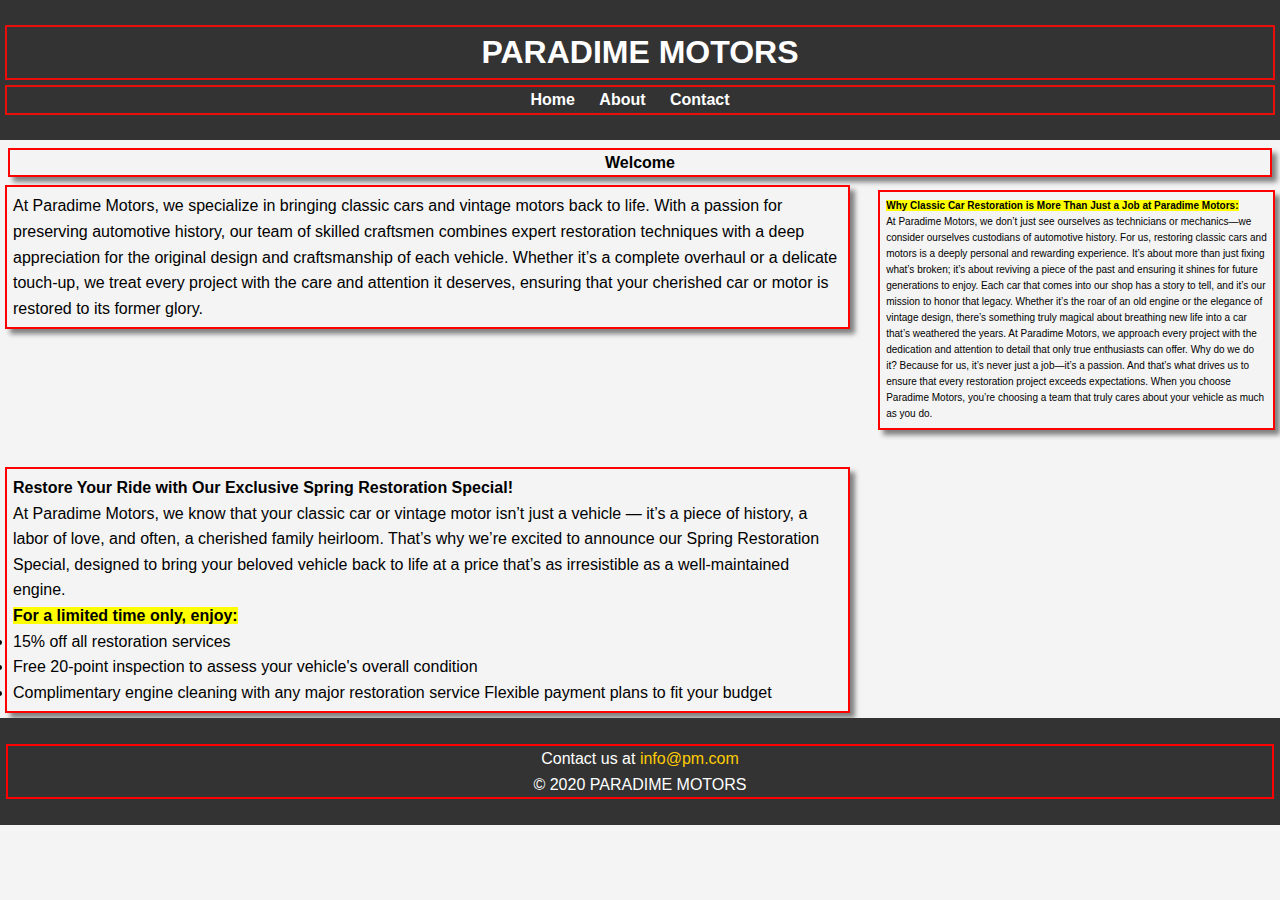
==== index.html @ ffaee816 "yt vid" ====
<!DOCTYPE html>
<html lang="en">
  <head>
    <meta charset="UTF-8" />
    <meta name="viewport" content="width=device-width, initial-scale=1.0" />
    <title>Paradime Motors</title>
    <link rel="stylesheet" href="styles.css" />
  </head>
  <body>
    <!-- Header section -->
    <header>
      <section>
        <h1>PARADIME MOTORS</h1>
      </section>
      <section>
        <nav>
          <ul>
            <li><a href="index.html">Home</a></li>
            <li><a href="about.html">About</a></li>
            
            <li><a href="contact.html">Contact</a></li>
          </ul>
        </nav>
      </section>
    </header>
  
  
  <h4 class="pageh4">Welcome</h4>
    <aside class="aside1">
      <b> <mark> Why Classic Car Restoration is More Than Just a Job at Paradime Motors:</b></mark> <br>

      At Paradime Motors, we don’t just see ourselves as technicians or mechanics—we consider ourselves custodians of automotive history. For us, restoring classic cars and motors is a deeply personal and rewarding experience. It’s about more than just fixing what’s broken; it’s about reviving a piece of the past and ensuring it shines for future generations to enjoy.
      Each car that comes into our shop has a story to tell, and it’s our mission to honor that legacy. Whether it’s the roar of an old engine or the elegance of vintage design, there’s something truly magical about breathing new life into a car that’s weathered the years. At Paradime Motors, we approach every project with the dedication and attention to detail that only true enthusiasts can offer.
      
      Why do we do it? Because for us, it’s never just a job—it’s a passion. And that’s what drives us to ensure that every restoration project exceeds expectations. When you choose Paradime Motors, you’re choosing a team that truly cares about your vehicle as much as you do.
    </aside>
    
      
      <section class="section1">
        At Paradime Motors, we specialize in bringing classic cars and vintage
        motors back to life. With a passion for preserving automotive history,
        our team of skilled craftsmen combines expert restoration techniques
        with a deep appreciation for the original design and craftsmanship of
        each vehicle. Whether it’s a complete overhaul or a delicate touch-up,
        we treat every project with the care and attention it deserves, ensuring
        that your cherished car or motor is restored to its former glory.
      </section>
      <iframe width="180" height="120" src="https://youtu.be/z_fCzqhJ79c?si=xRnJDBM9SisScELs" frameborder="0" allowfullscreen></iframe>
      <article class="article1">
        <h4>
          Restore Your Ride with Our Exclusive Spring Restoration Special!
        </h4>
        <p>
          At Paradime Motors, we know that your classic car or vintage motor
          isn’t just a vehicle — it’s a piece of history, a labor of love, and
          often, a cherished family heirloom. That’s why we’re excited to
          announce our Spring Restoration Special, designed to bring your
          beloved vehicle back to life at a price that’s as irresistible as a
          well-maintained engine.
        </p>
        <mark><b>For a limited time only, enjoy:</b></mark>
        <li>15% off all restoration services</li>
        <li>
          Free 20-point inspection to assess your vehicle's overall condition
        </li>
        <li>
          Complimentary engine cleaning with any major restoration service
          Flexible payment plans to fit your budget
        </li>
      </article>
    

    <!-- <div class="container">
      <div class="column left-column">
        <section class="row">section</section>
        <article class="row">article</article>
      </div>
      <div class="column right-column">
        <aside class="aside">aside</aside>
      </div>
    </div> -->

    <!-- Main content area -->
    <!-- <main>
      <section class="content">
        <h2>Welcome to Our Website!</h2>
        <p>
          Lorem ipsum dolor sit amet, consectetur adipiscing elit. Curabitur
          auctor leo a odio vehicula, at sodales urna pharetra.
        </p>
      </section>
    </main> -->

    <!-- Footer section -->
    <footer>
      <p>
        Contact us at <a href="mailto:info@example.com">info@pm.com</a>
        <br />
        &copy; 2020 PARADIME MOTORS
      </p>
    </footer>
  </body>
</html>
---- styles.css ----
/* General Reset */
* {
  margin: 0;
  padding: 0;
  box-sizing: border-box;
}

/* Body styling */
body {
  font-family: Arial, sans-serif;
  line-height: 1.6;
  background-color: #f4f4f4;
}

/* Header styling */
header {
  background-color: #333;
  color: white;
  padding: 20px 0;

  text-align: center;
}

header .container {
  width: 90%;
  margin: 0 auto;
}

header h1 {
  border: 2px solid hsl(0, 90%, 49%);
  margin: 5px;
  text-align: center;
  font-size: 2em;
}

nav {
  border: 2px solid hsl(0, 90%, 49%);
  margin-top: 10px;
  margin: 5px;
}

nav ul {
  list-style: none;
  padding: 0;
}

nav ul li {
  display: inline-block;
  margin-right: 20px;
}

nav ul li a {
  color: white;
  text-decoration: none;
  font-weight: bold;
}

nav ul li a:hover {
  text-decoration: underline;
}
.section1 {
  box-shadow: 5px 5px 5px gray;
  border: 2px solid red;
  padding: 6px;
  margin: 5px;
  width: 66%;
  max-width: 66%;
}
.article1 {
  box-shadow: 5px 5px 5px gray;
  border: 2px solid red;
  padding: 6px;
  margin: 5px;
  width: 66%;
  max-width: 66%;
  min-width: 100px;
}
.aside1 {
  box-shadow: 5px 5px 5px gray;
  font-size: 10px;
  border: 2px solid red;
  padding: 6px;
  margin: 5px;
  margin-bottom: 10px;
  float: right;
  box-shadow: outset 5px;
  width: 31%;
  max-width: 31%;
  min-width: 100px;
}

/* Main content styling */
main {
  padding: 40px 0;
  /* background-color: #fff; */
  /* color: #333; */
  /* Background shorthand example */
}

/* 
    main .content {
      width: 80%;
      margin: 0 auto;
    } */

/* main h2 {
      font-size: 2em;
      margin-bottom: 20px;
    } */

/* main p {
      font-size: 1.1em;
      line-height: 1.6;
    } */

/* Footer styling */
footer {
  background-color: #333;

  color: white;
  padding: 20px 0;
  text-align: center;
}
footer p {
  border: 2px solid red;
  margin: 6px;
}

footer a {
  color: #ffcc00;
  text-decoration: none;
}

footer a:hover {
  text-decoration: underline;
}
.pageh4 {
  box-shadow: 5px 5px 5px gray;
  border: 2px solid red;
  margin: 6px;
  text-align: center;
  margin: 8px;
}
.aboutme {
  box-shadow: 5px 5px 5px gray;
  border: 2px solid red;
  margin: 6px;
  padding: 5px;
  margin: 2px;
  text-align: left;
  text-indent: 8%;
}
.aboutme p {
  box-shadow: 5px 5px 5px gray;
}
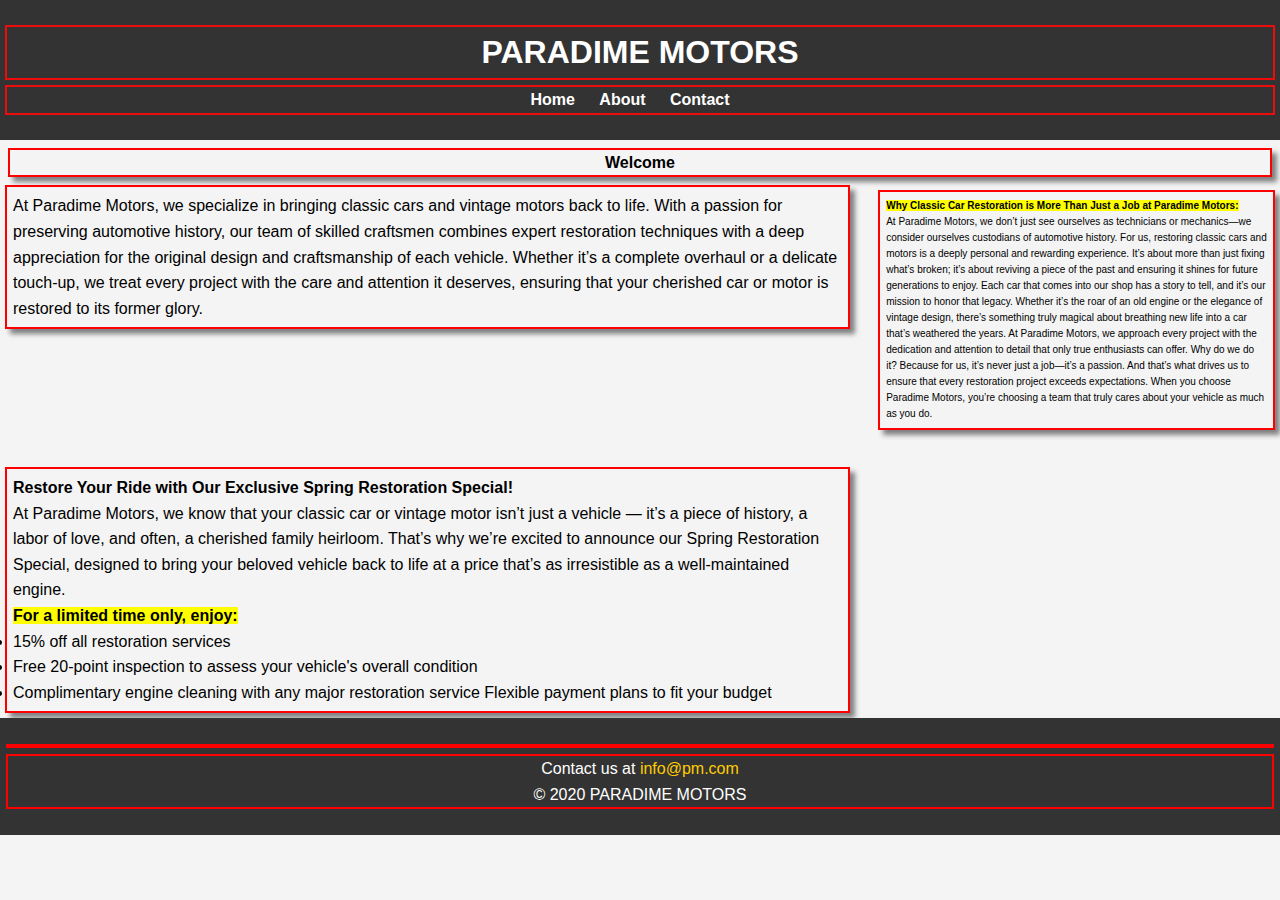
==== commit 7c71ad4a: "icon" ====
--- a/index.html
+++ b/index.html
@@ -5,6 +5,7 @@
     <meta name="viewport" content="width=device-width, initial-scale=1.0" />
     <title>Paradime Motors</title>
     <link rel="stylesheet" href="styles.css" />
+    <link rel="stylesheet" href="https://cdnjs.cloudflare.com/ajax/libs/font-awesome/5.15.2/css/all.min.css" integrity="sha512-dR1ky7pKjxgq3tVzHtqGYvAC0W5X8p5FE5sw0Y5wCWTiWCKF8+Vzg2urikPjb4D4tLXQ7fzLjqRgF7Vz1xpvuA==" crossorigin="anonymous" />
   </head>
   <body>
     <!-- Header section -->
@@ -45,7 +46,7 @@
         we treat every project with the care and attention it deserves, ensuring
         that your cherished car or motor is restored to its former glory.
       </section>
-      <iframe width="180" height="120" src="https://youtu.be/z_fCzqhJ79c?si=xRnJDBM9SisScELs" frameborder="0" allowfullscreen></iframe>
+      <iframe width="200" height="120" src="https://www.youtube.com/embed/z_fCzqhJ79c?si=xRnJDBM9SisScELs" title="YouTube video player" frameborder="0" allow="accelerometer; autoplay; clipboard-write; encrypted-media; gyroscope; picture-in-picture; web-share" referrerpolicy="strict-origin-when-cross-origin" allowfullscreen></iframe>
       <article class="article1">
         <h4>
           Restore Your Ride with Our Exclusive Spring Restoration Special!
@@ -93,6 +94,12 @@
 
     <!-- Footer section -->
     <footer>
+      <p><a href="https://twitter.com" target="_blank" class="social-icon">
+        <i class="fab fa-twitter"></i>
+      </a>
+      <a href="https://facebook.com" target="_blank" class="social-icon">
+        <i class="fab fa-facebook"></i>
+      </a> </p>
       <p>
         Contact us at <a href="mailto:info@example.com">info@pm.com</a>
         <br />
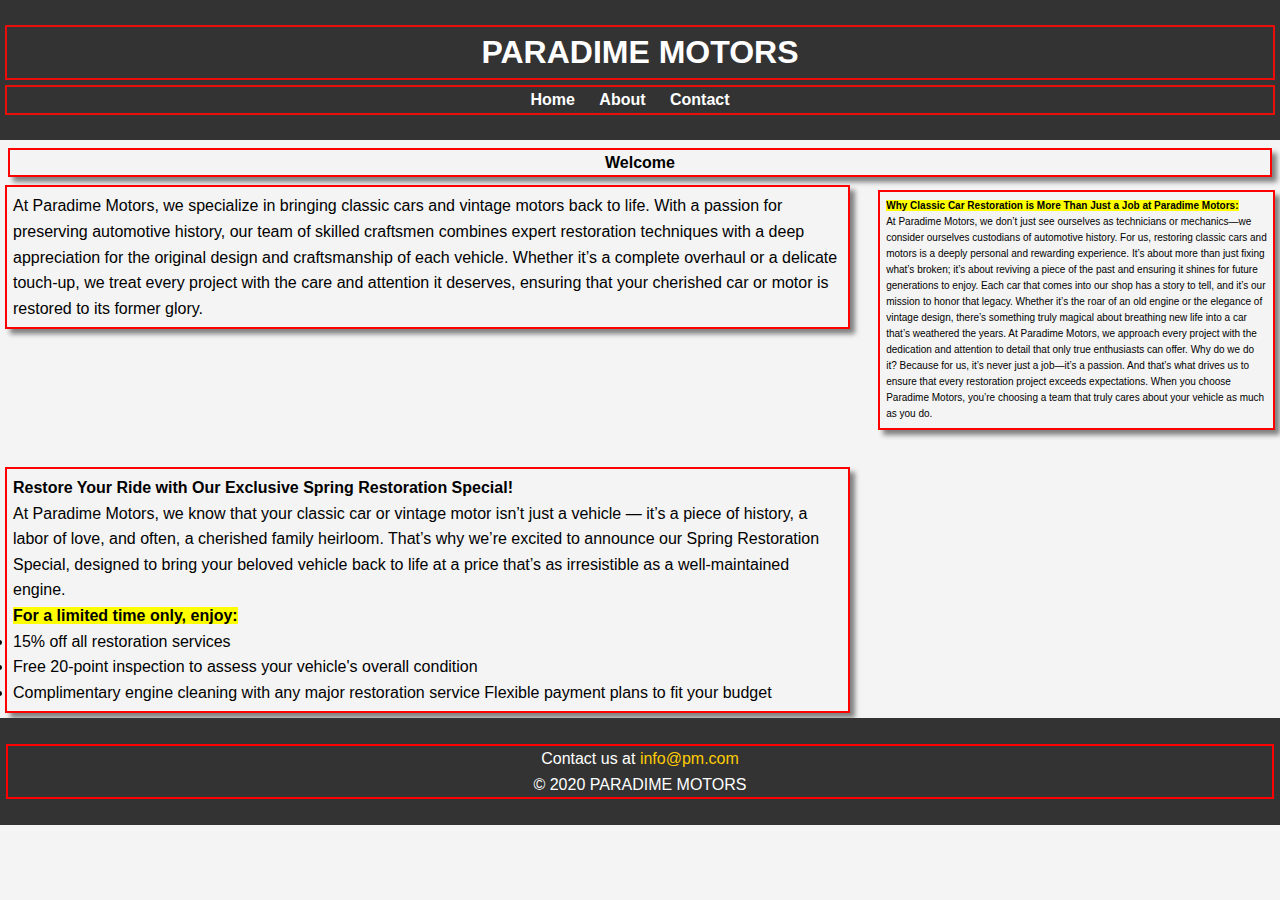
==== commit a4104a59: "icon edit" ====
--- a/index.html
+++ b/index.html
@@ -99,8 +99,8 @@
       </a>
       <a href="https://facebook.com" target="_blank" class="social-icon">
         <i class="fab fa-facebook"></i>
-      </a> </p>
-      <p>
+      </a> 
+      
         Contact us at <a href="mailto:info@example.com">info@pm.com</a>
         <br />
         &copy; 2020 PARADIME MOTORS
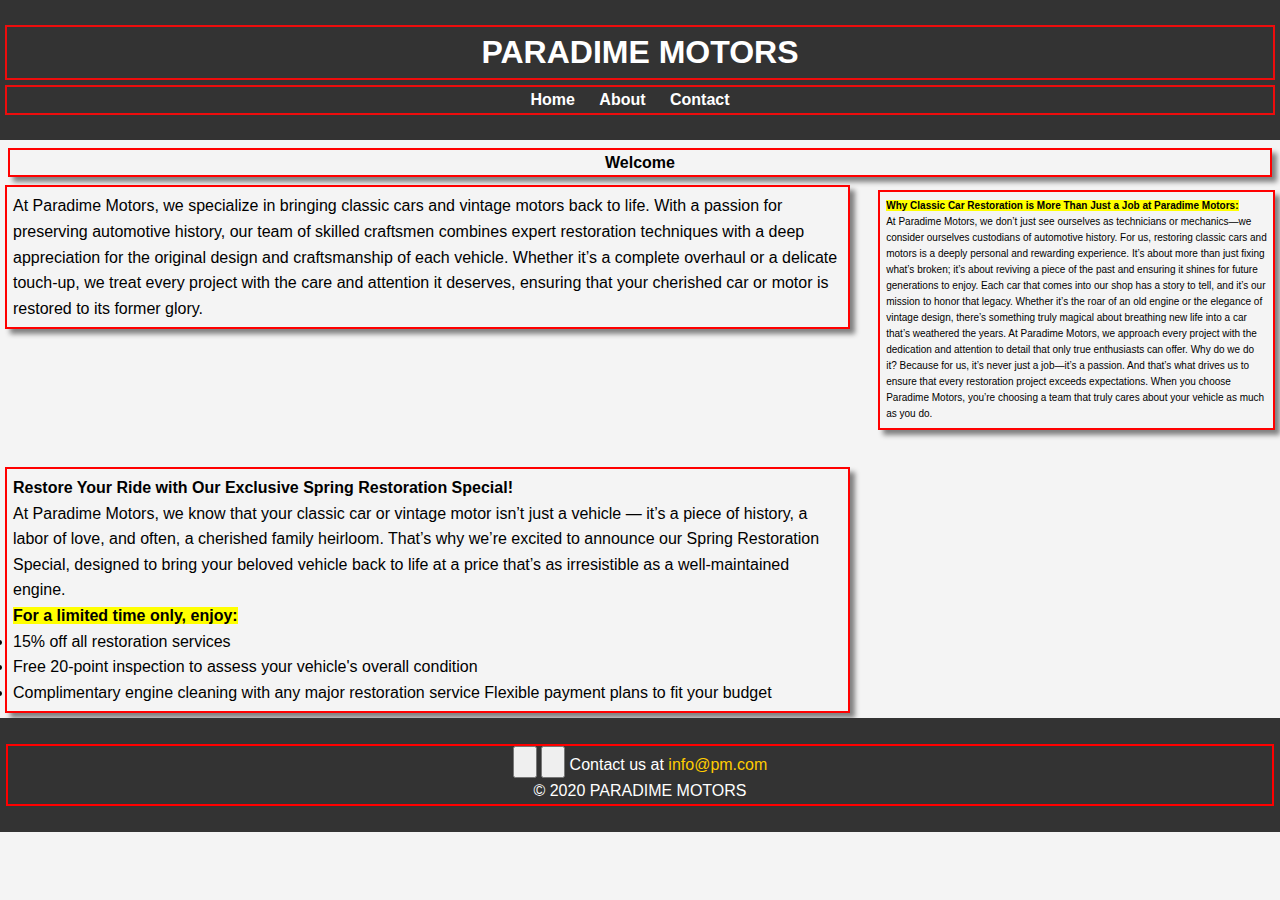
==== commit 482bee79: "icon logo" ====
--- a/index.html
+++ b/index.html
@@ -94,12 +94,12 @@
 
     <!-- Footer section -->
     <footer>
-      <p><a href="https://twitter.com" target="_blank" class="social-icon">
+      <p><button><a href="https://twitter.com" target="_blank" class="social-icon">
         <i class="fab fa-twitter"></i>
-      </a>
-      <a href="https://facebook.com" target="_blank" class="social-icon">
+      </a></button>
+      <button><a href="https://facebook.com" target="_blank" class="social-icon">
         <i class="fab fa-facebook"></i>
-      </a> 
+      </a> </button>
       
         Contact us at <a href="mailto:info@example.com">info@pm.com</a>
         <br />
--- a/styles.css
+++ b/styles.css
@@ -153,3 +153,21 @@
 .aboutme p {
   box-shadow: 5px 5px 5px gray;
 }
+.social-icon {
+  font-size: 24px; /* Sets size of the icon */
+  color: #f21111; /* Sets default icon color */
+  margin: 0 10px; /* Adds spacing between icons */
+  text-decoration: none; /* Removes underline */
+}
+
+.social-icon:hover {
+  color: #1da1f2; /* Changes color on hover for Twitter blue */
+}
+button {
+  font-size: 24px; /* Increases font size for both text and icon */
+}
+
+i.fas.fa-search {
+  color: blue; /* Changes icon color to blue */
+  margin-right: 8px; /* Adds spacing between the icon and text */
+}
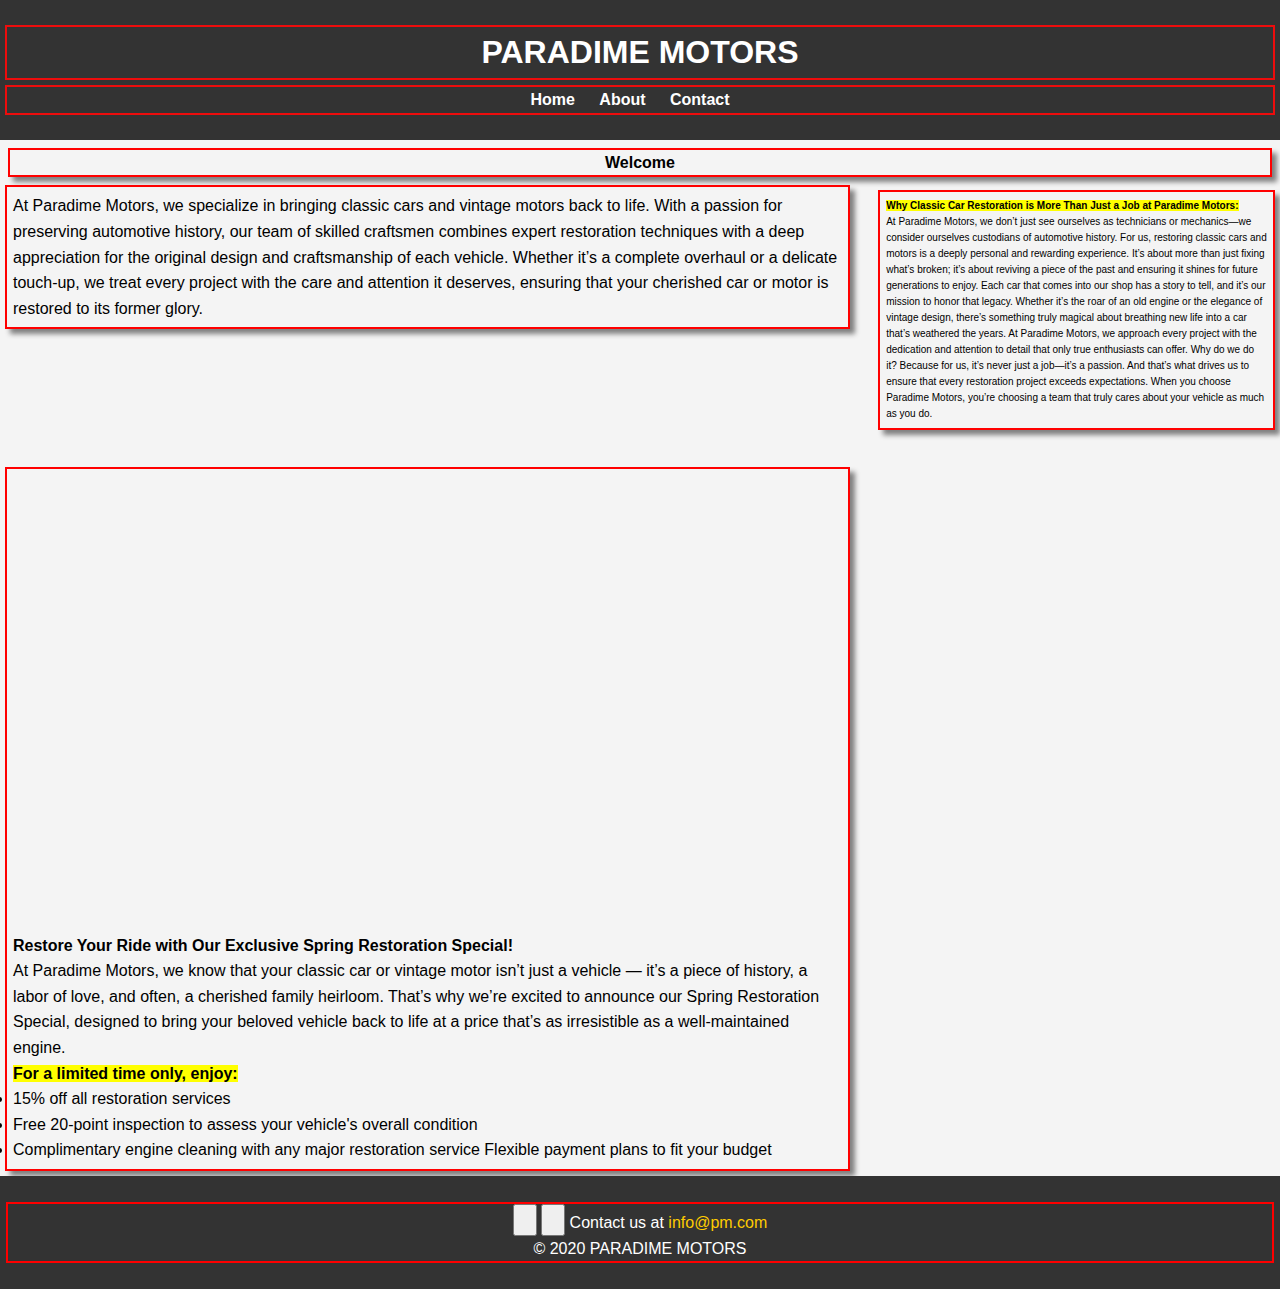
==== commit fd8f879c: "maps" ====
--- a/index.html
+++ b/index.html
@@ -48,6 +48,7 @@
       </section>
       <iframe width="200" height="120" src="https://www.youtube.com/embed/z_fCzqhJ79c?si=xRnJDBM9SisScELs" title="YouTube video player" frameborder="0" allow="accelerometer; autoplay; clipboard-write; encrypted-media; gyroscope; picture-in-picture; web-share" referrerpolicy="strict-origin-when-cross-origin" allowfullscreen></iframe>
       <article class="article1">
+        <iframe src="https://www.google.com/maps/embed?pb=!1m18!1m12!1m3!1d2696.5043145048976!2d-122.20337060000001!3d47.480088099999996!2m3!1f0!2f0!3f0!3m2!1i1024!2i768!4f13.1!3m3!1m2!1s0x549042aadac0abc9%3A0x4988fdfb86b3027e!2sRenton%20History%20Museum!5e0!3m2!1sen!2sus!4v1744931061240!5m2!1sen!2sus" width="600" height="450" style="border:0;" allowfullscreen="" loading="lazy" referrerpolicy="no-referrer-when-downgrade"></iframe>
         <h4>
           Restore Your Ride with Our Exclusive Spring Restoration Special!
         </h4>
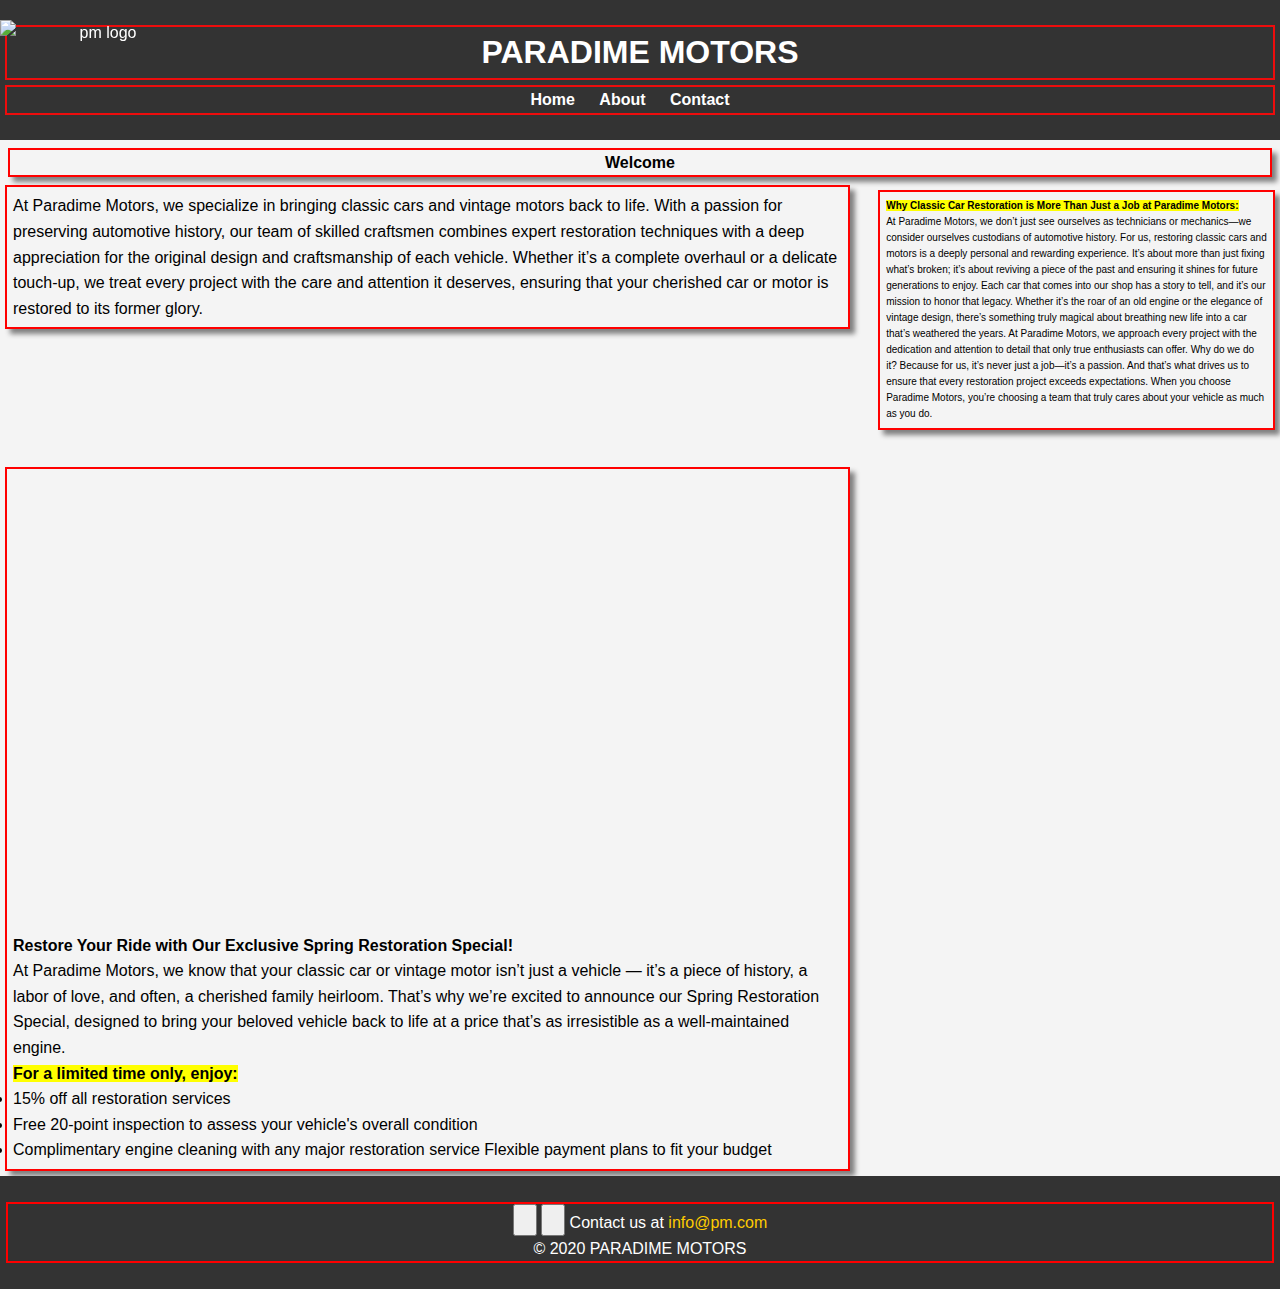
==== commit 1579784b: "logo edit" ====
--- a/index.html
+++ b/index.html
@@ -8,8 +8,8 @@
     <link rel="stylesheet" href="https://cdnjs.cloudflare.com/ajax/libs/font-awesome/5.15.2/css/all.min.css" integrity="sha512-dR1ky7pKjxgq3tVzHtqGYvAC0W5X8p5FE5sw0Y5wCWTiWCKF8+Vzg2urikPjb4D4tLXQ7fzLjqRgF7Vz1xpvuA==" crossorigin="anonymous" />
   </head>
   <body>
-    <!-- Header section -->
-    <header>
+    
+    <header> <img src="logo.jpg" class="logo" alt="pm logo">
       <section>
         <h1>PARADIME MOTORS</h1>
       </section>
--- a/styles.css
+++ b/styles.css
@@ -171,3 +171,9 @@
   color: blue; /* Changes icon color to blue */
   margin-right: 8px; /* Adds spacing between the icon and text */
 }
+.logo {
+  position: fixed;
+  height: auto;
+  left: 0;
+  width: 200px;
+}
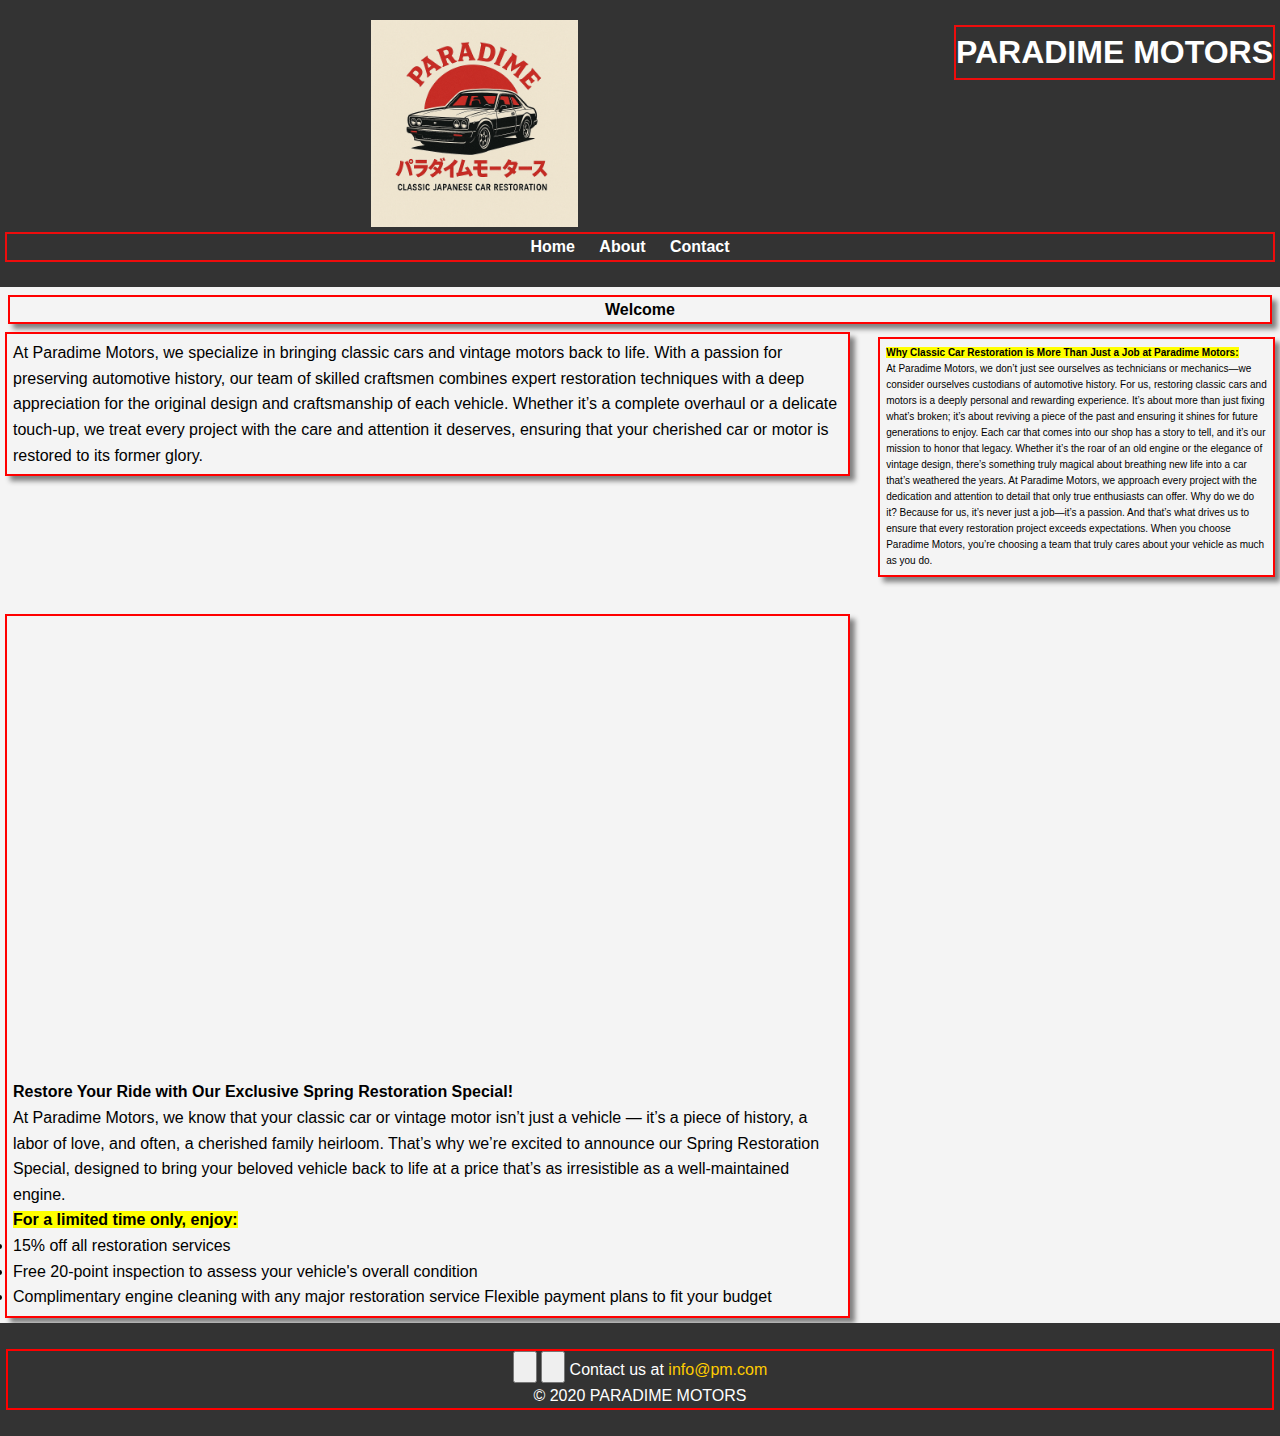
==== commit 4a261d0e: "logo image" ====
--- a/index.html
+++ b/index.html
@@ -9,10 +9,12 @@
   </head>
   <body>
     
-    <header> <img src="logo.jpg" class="logo" alt="pm logo">
+    <header> 
+      <div class="logobar">
+      <img src="PM Logo.png" alt="PM logo" class="logo">
       <section>
         <h1>PARADIME MOTORS</h1>
-      </section>
+      </section></div>
       <section>
         <nav>
           <ul>
--- a/styles.css
+++ b/styles.css
@@ -172,8 +172,12 @@
   margin-right: 8px; /* Adds spacing between the icon and text */
 }
 .logo {
-  position: fixed;
-  height: auto;
+  height: 23vh;
   left: 0;
-  width: 200px;
+  justify-content: center;
+  margin: 0 auto;
+  align-self: center;
 }
+.logobar {
+  display: flex;
+}
